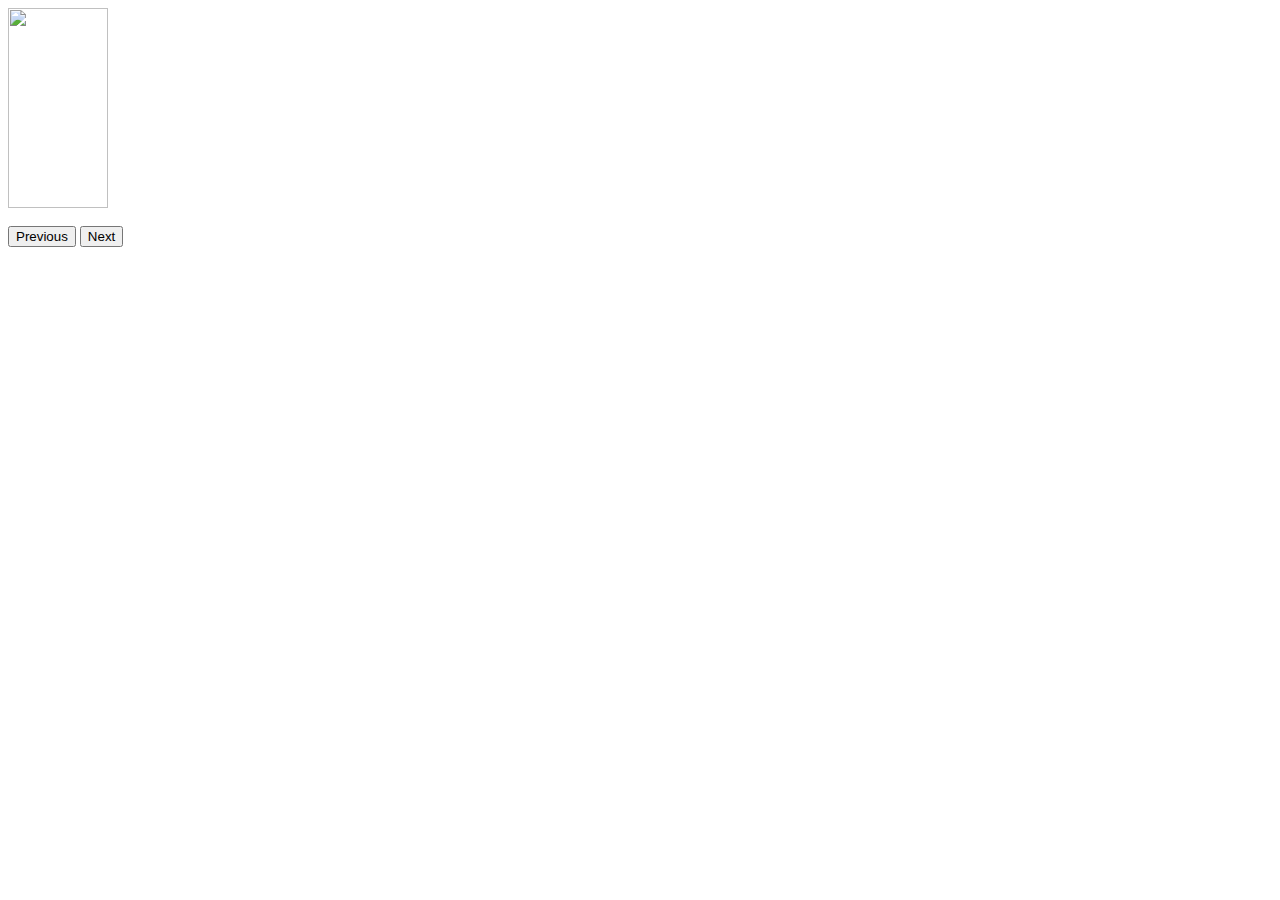
==== Ex2/index.html @ 6098823b "Ex2" ====
<html>
    <head>
      <script type="text/javascript"
               src="Ex2.js">
      </script>
    </head>

    <body>
      <img src="1.jpg" id="myImgId" width="100" height="200">
      <br><br>
      <button type="button" onclick="Ex1()">Previous</button>
      <button type="button" onclick="Ex1()">Next</button>
    </body>
</html>
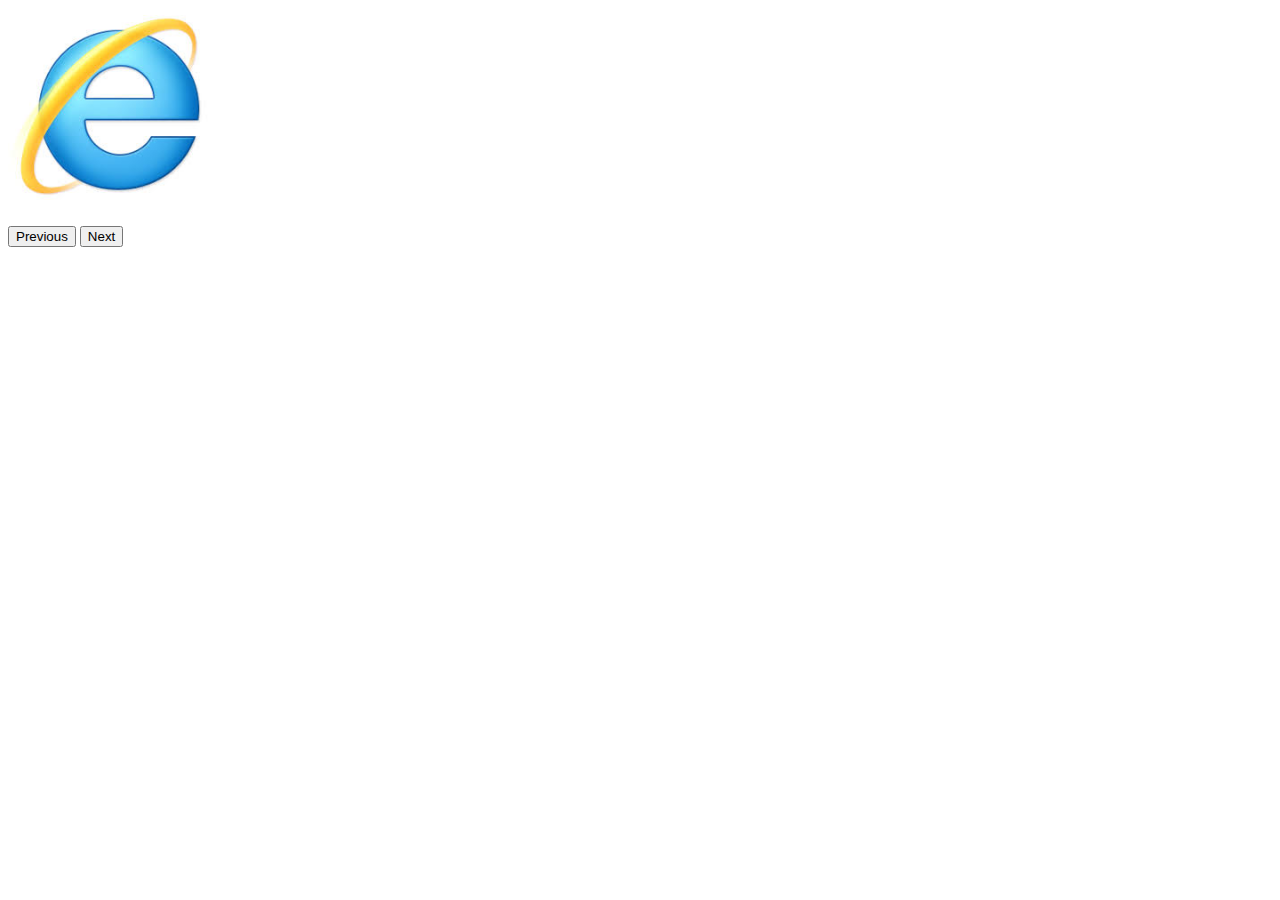
==== commit 2f76e5dd: "Ex2 Finish" ====
--- a/Ex2/index.html
+++ b/Ex2/index.html
@@ -6,9 +6,11 @@
     </head>
 
     <body>
-      <img src="1.jpg" id="myImgId" width="100" height="200">
+      <img src="1.jpeg" id="myImgId" width="200" height="200">
+      <input type="hidden" id="ID" value="1">
       <br><br>
-      <button type="button" onclick="Ex1()">Previous</button>
-      <button type="button" onclick="Ex1()">Next</button>
+      <button type="button" onclick="Ex2p()">Previous</button>
+      <button type="button" onclick="Ex2n()">Next</button>
+      <p id="demo"></p>
     </body>
 </html>
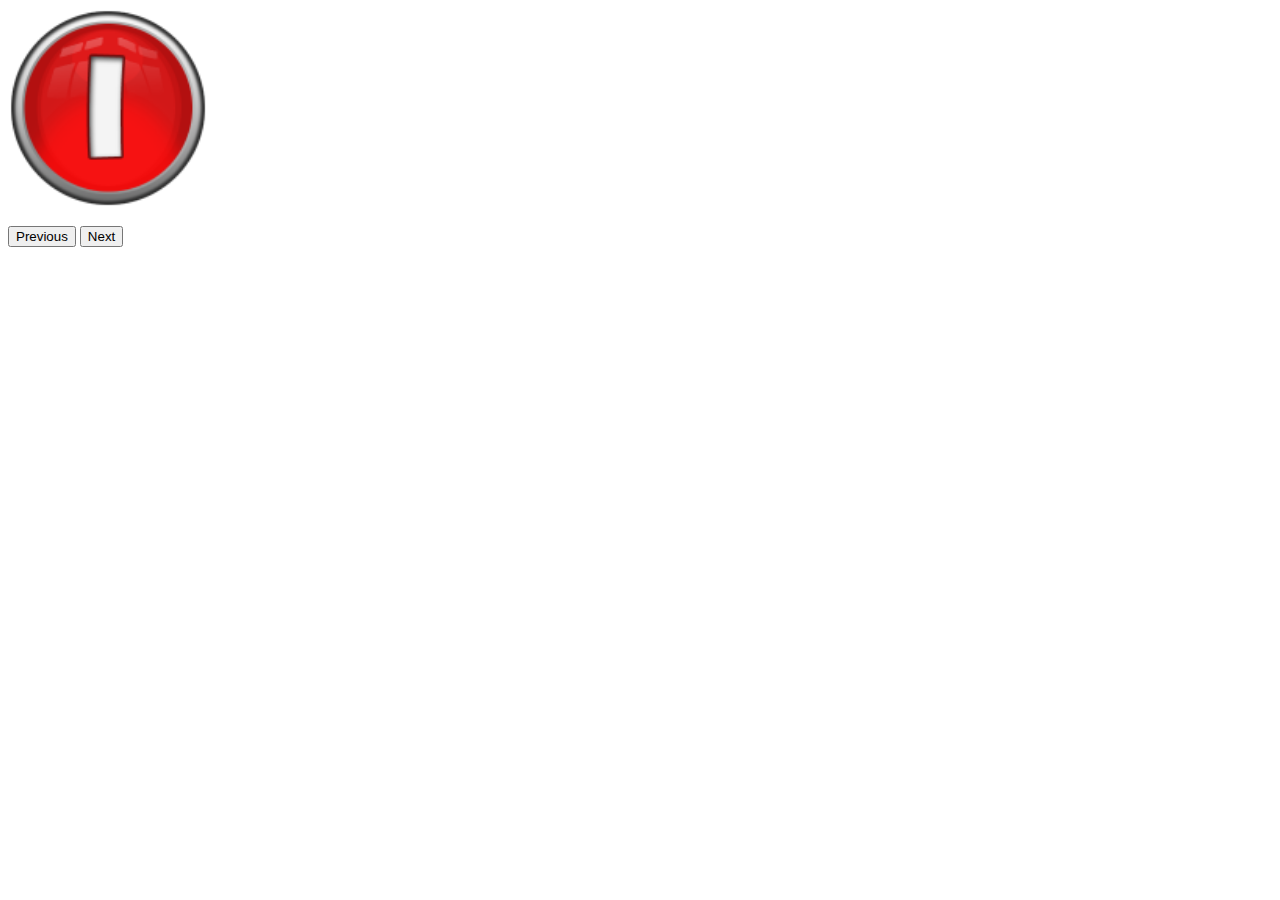
==== commit 94e7f4aa: "1234" ====
--- a/Ex2/index.html
+++ b/Ex2/index.html
@@ -6,7 +6,7 @@
     </head>
 
     <body>
-      <img src="1.jpeg" id="myImgId" width="200" height="200">
+      <img src="1.png" id="myImgId" width="200" height="200">
       <input type="hidden" id="ID" value="1">
       <br><br>
       <button type="button" onclick="Ex2p()">Previous</button>
